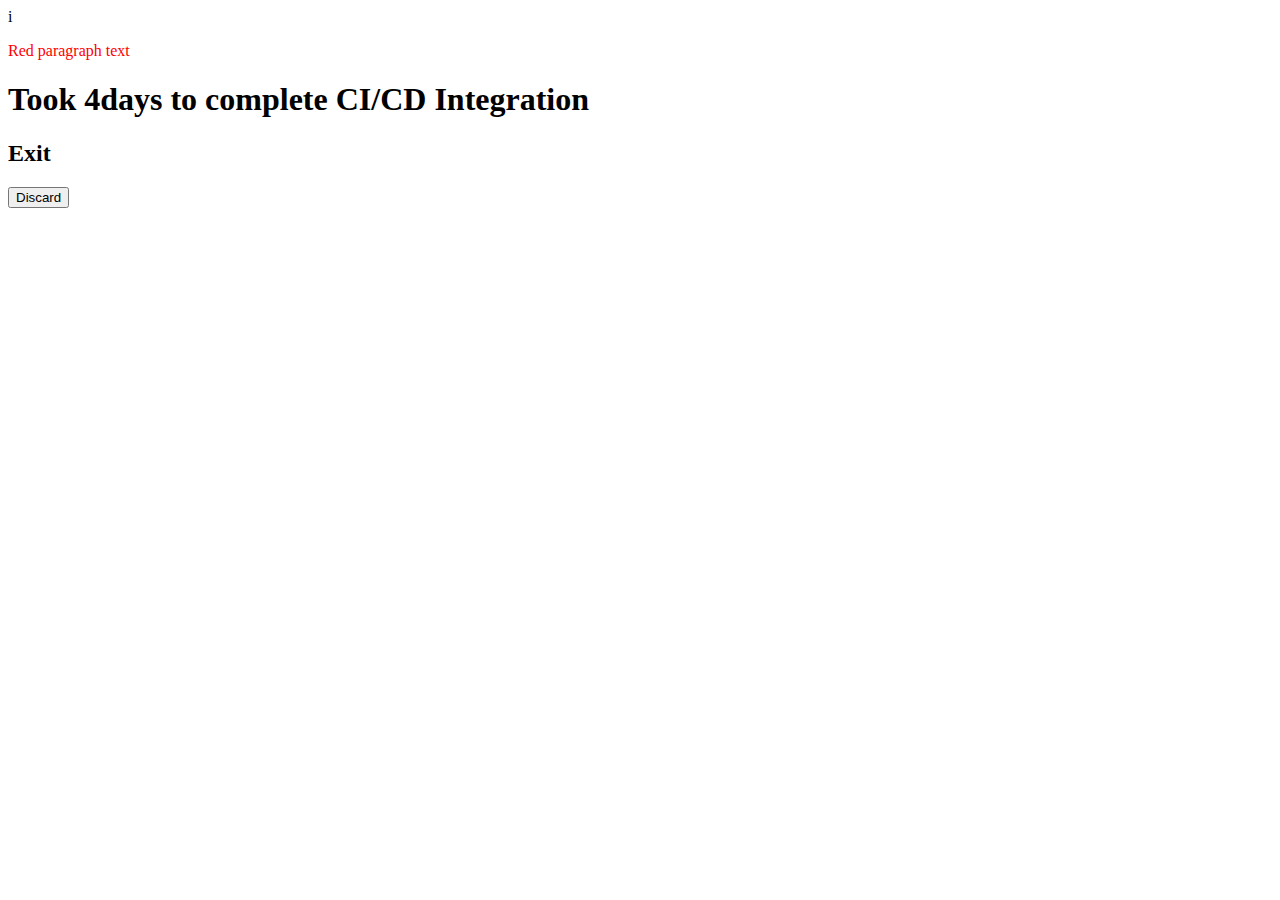
==== index.html @ f80a0e98 "button" ====
i<html>
	<body>
		<p style="color:#FF0000";>Red paragraph text</p>
		<title>Welcome 2 MS</title>
		<h1>Took 4days to complete CI/CD Integration</h1>
		<h2>Exit</h2>
		<button type="button"
        onclick="window.open('', '_self', ''); window.close();">Discard</button>
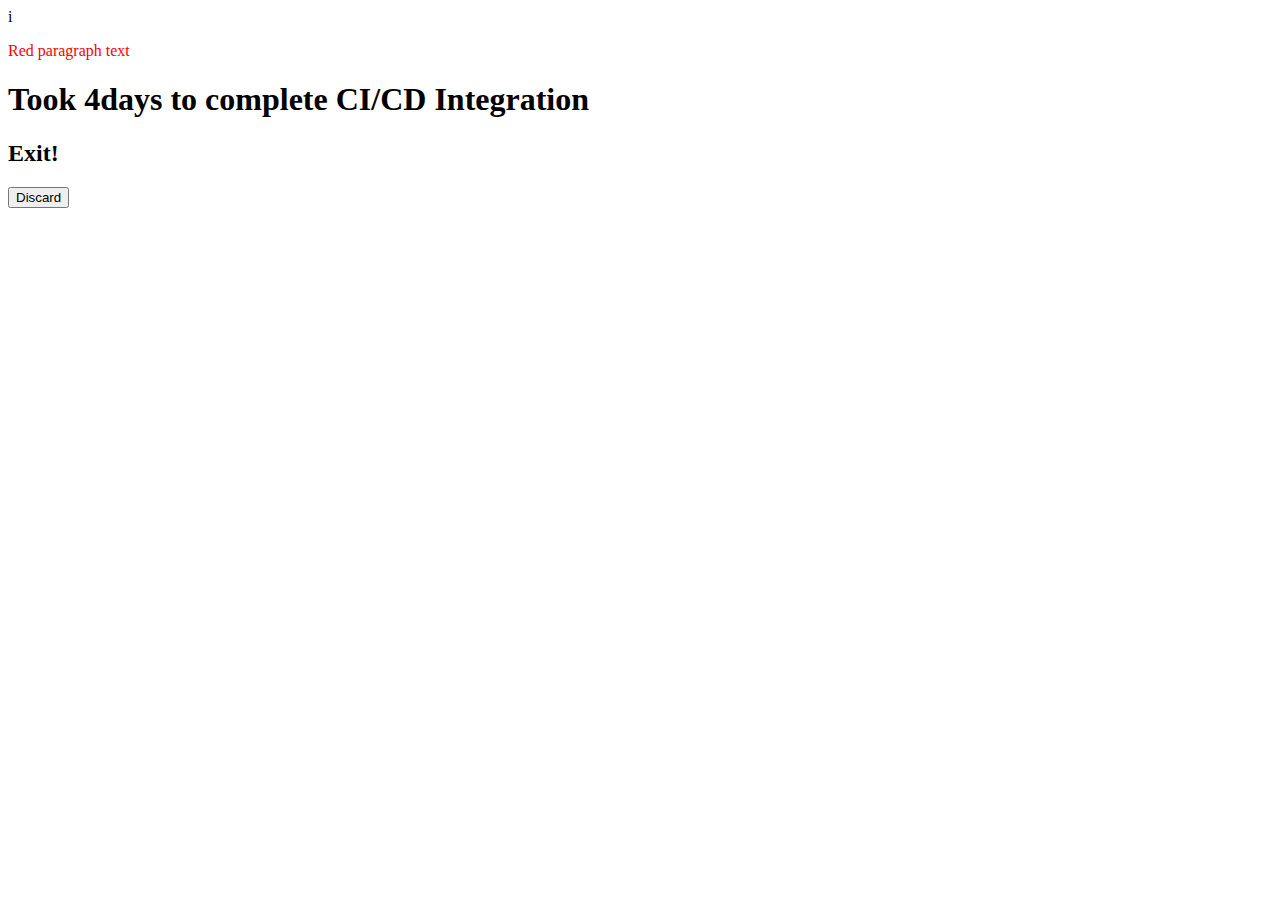
==== commit 735faba7: "proud" ====
--- a/index.html
+++ b/index.html
@@ -3,7 +3,7 @@
 		<p style="color:#FF0000";>Red paragraph text</p>
 		<title>Welcome 2 MS</title>
 		<h1>Took 4days to complete CI/CD Integration</h1>
-		<h2>Exit</h2>
+		<h2>Exit!</h2>
 		<button type="button"
         onclick="window.open('', '_self', ''); window.close();">Discard</button>
 
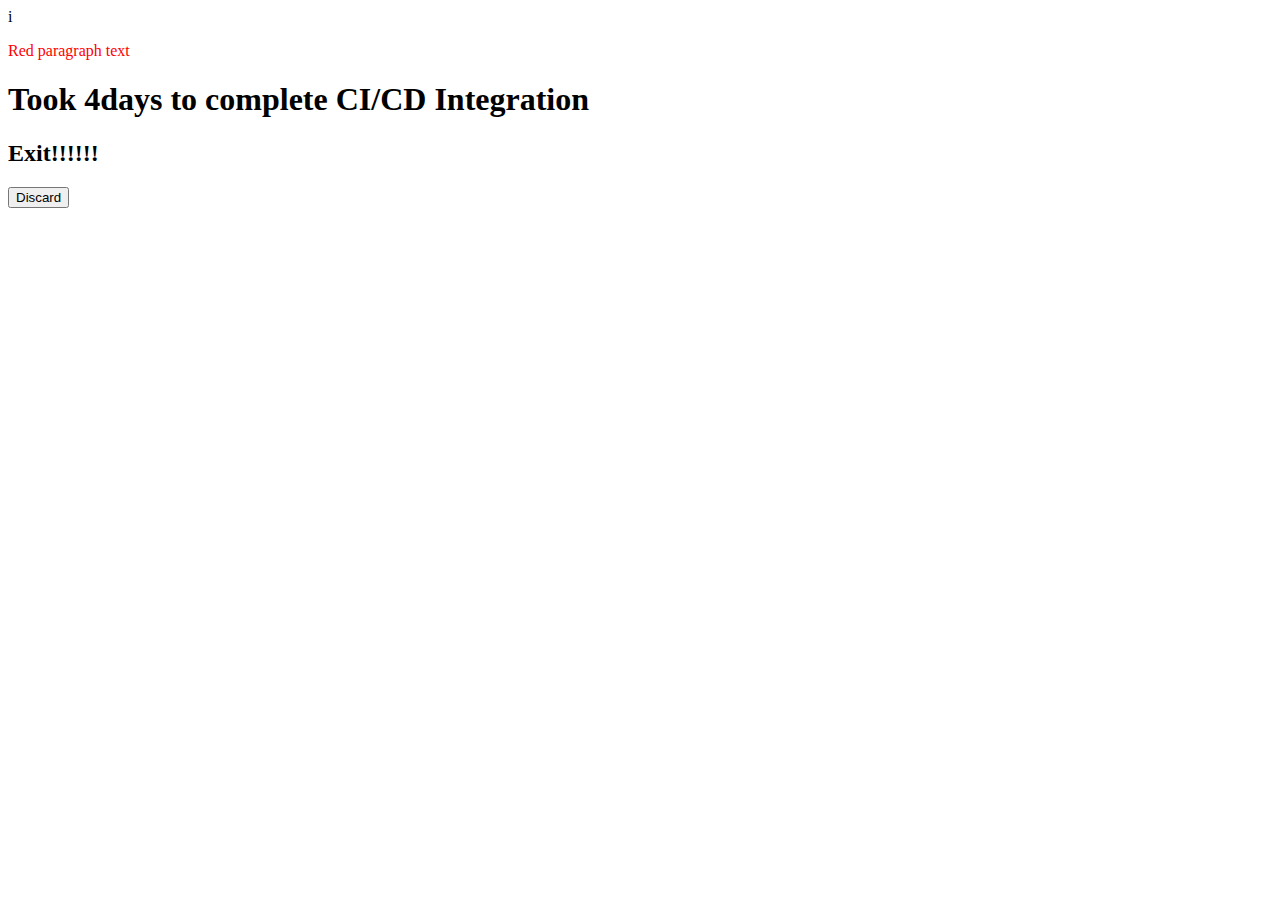
==== commit a425d172: "proud.1" ====
--- a/index.html
+++ b/index.html
@@ -3,7 +3,7 @@
 		<p style="color:#FF0000";>Red paragraph text</p>
 		<title>Welcome 2 MS</title>
 		<h1>Took 4days to complete CI/CD Integration</h1>
-		<h2>Exit!</h2>
+		<h2>Exit!!!!!!</h2>
 		<button type="button"
         onclick="window.open('', '_self', ''); window.close();">Discard</button>
 
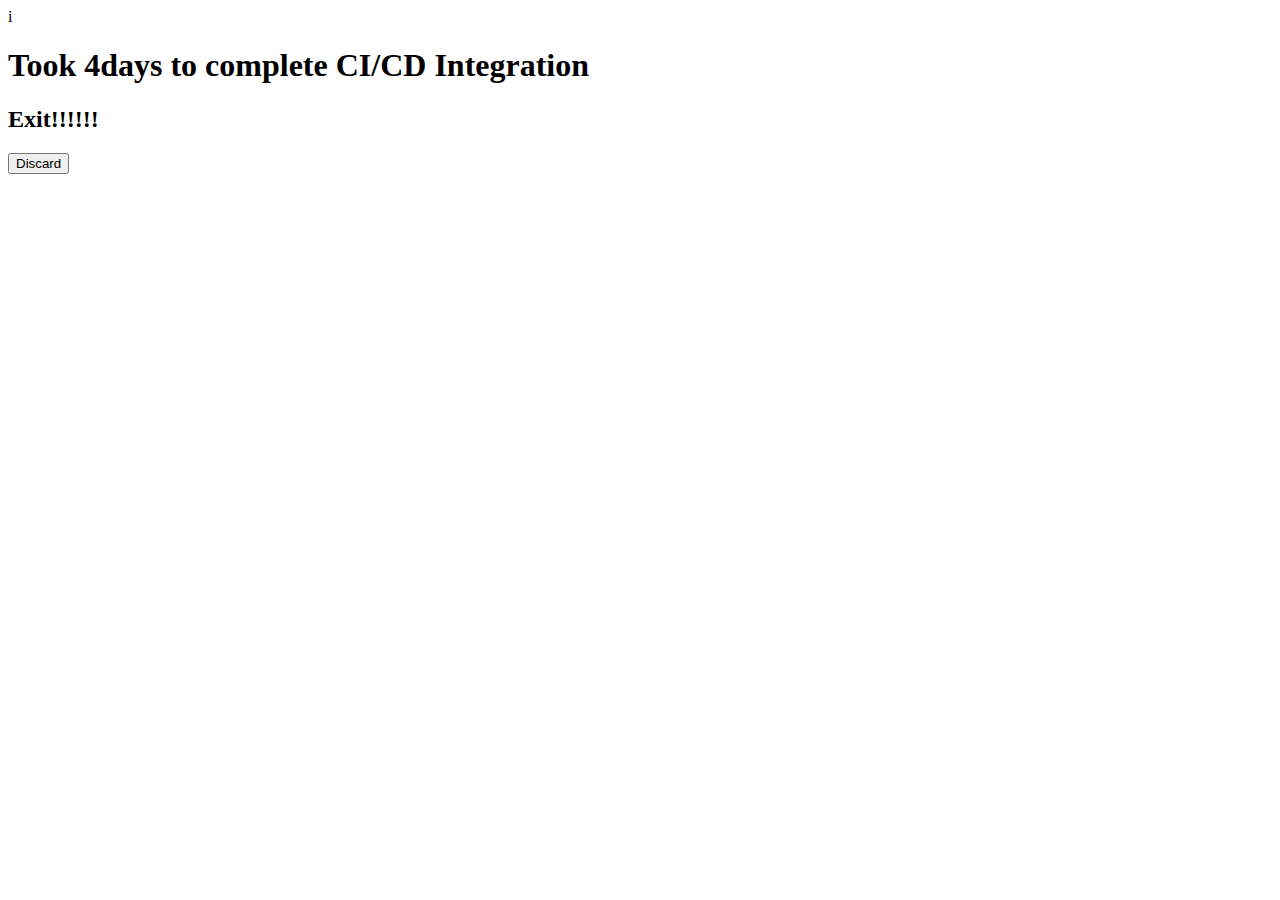
==== commit a96564f9: "proud.2" ====
--- a/index.html
+++ b/index.html
@@ -1,6 +1,6 @@
 i<html>
 	<body>
-		<p style="color:#FF0000";>Red paragraph text</p>
+		<p style="color:#8ddf10";></p>
 		<title>Welcome 2 MS</title>
 		<h1>Took 4days to complete CI/CD Integration</h1>
 		<h2>Exit!!!!!!</h2>
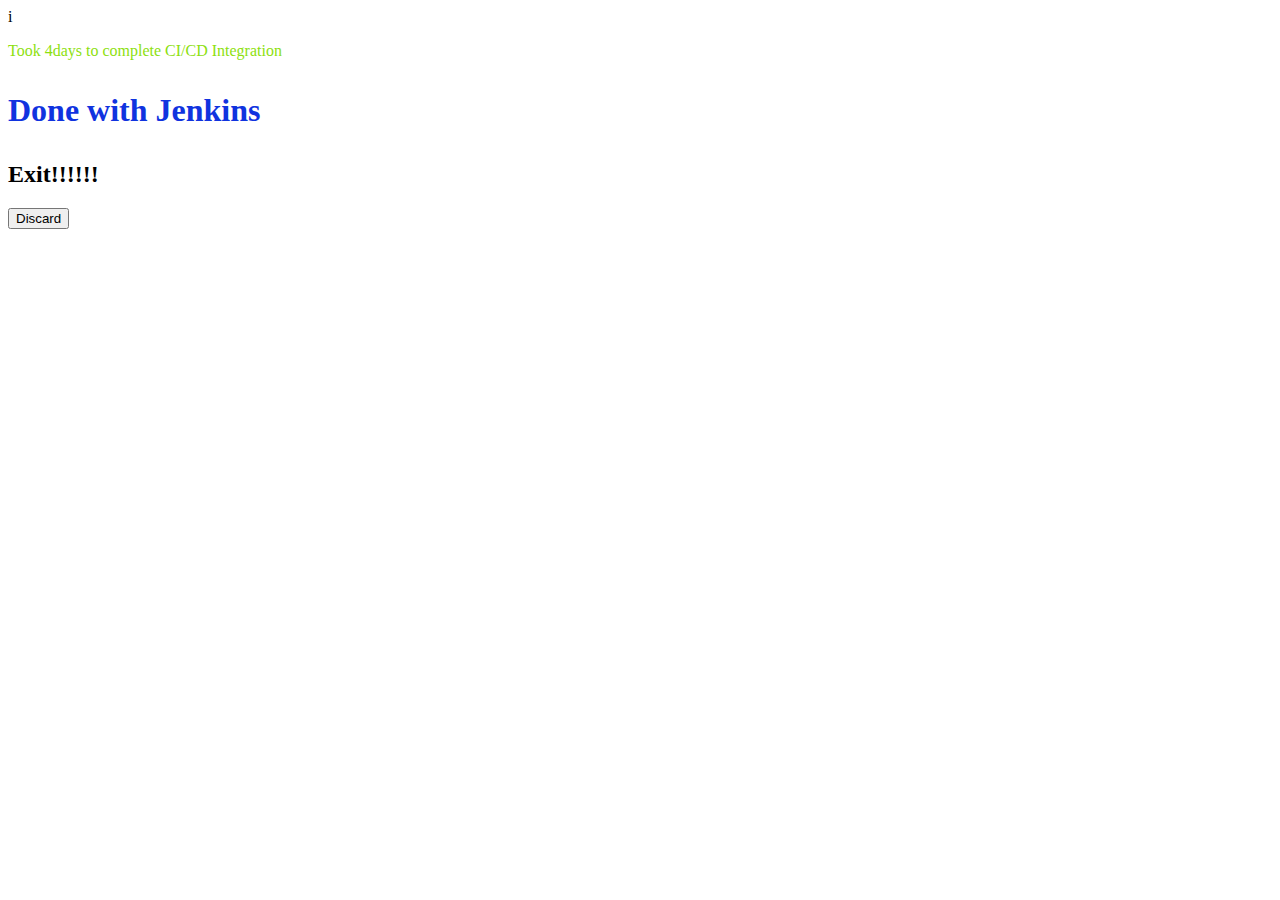
==== commit ebf6ec1f: "proud.3" ====
--- a/index.html
+++ b/index.html
@@ -1,8 +1,8 @@
 i<html>
 	<body>
-		<p style="color:#8ddf10";></p>
+		<p style="color:#8ddf10";>Took 4days to complete CI/CD Integration</p>
 		<title>Welcome 2 MS</title>
-		<h1>Took 4days to complete CI/CD Integration</h1>
+		<h1>  <p style="color:#1033df";>Done with Jenkins</p></h1>
 		<h2>Exit!!!!!!</h2>
 		<button type="button"
         onclick="window.open('', '_self', ''); window.close();">Discard</button>
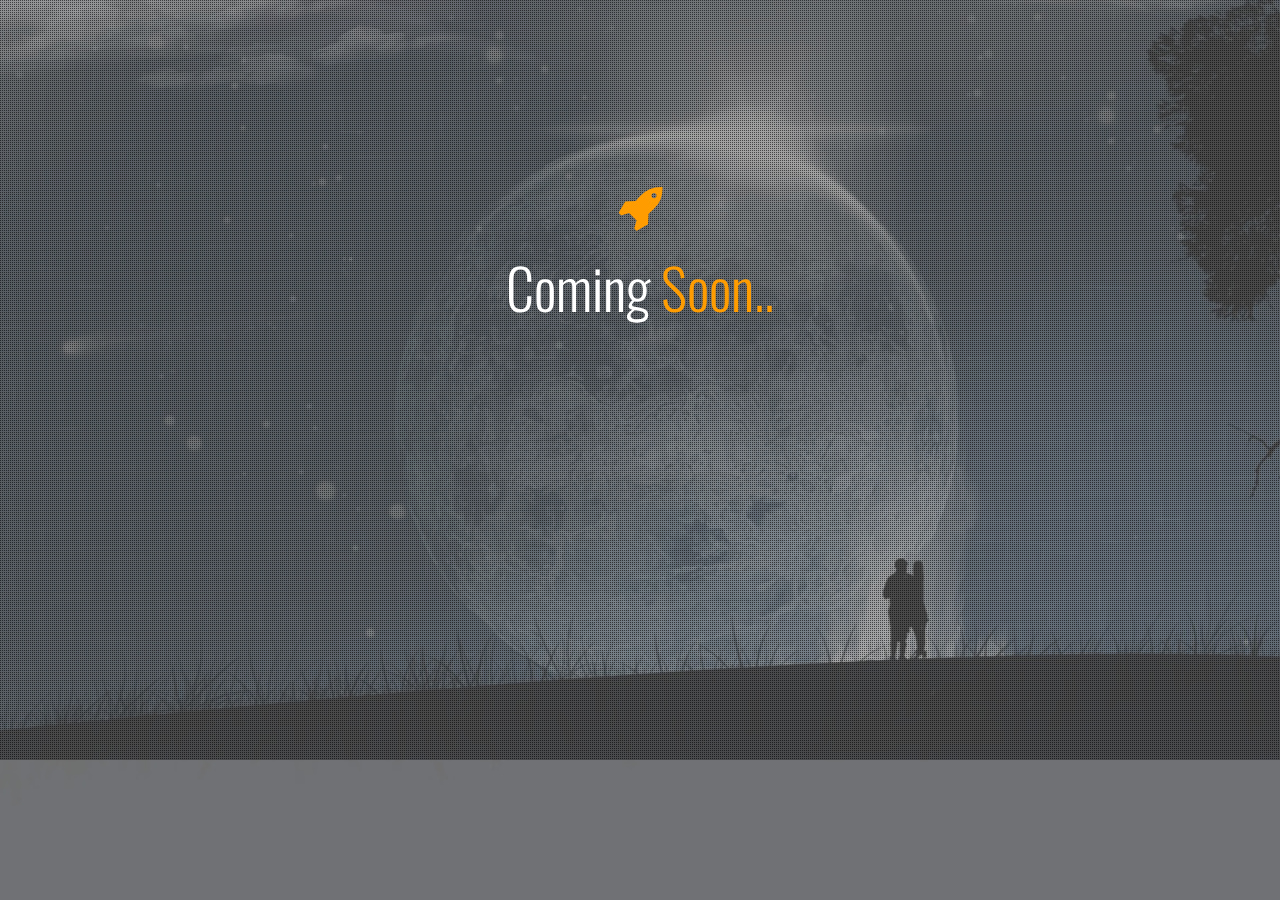
==== commit eeef525a: "UnderCons" ====
--- a/index.html
+++ b/index.html
@@ -1,10 +1,35 @@
-i<html>
-	<body>
-		<p style="color:#8ddf10";>Took 4days to complete CI/CD Integration</p>
-		<title>Welcome 2 MS</title>
-		<h1>  <p style="color:#1033df";>Done with Jenkins</p></h1>
-		<h2>Exit!!!!!!</h2>
-		<button type="button"
-        onclick="window.open('', '_self', ''); window.close();">Discard</button>
+<!doctype html>
+<html lang="en-gb" class="no-js">
+<head>
+<meta charset="utf-8">
+<meta name="viewport" content="width=device-width, initial-scale=1, maximum-scale=1">
+<title>Website Under Construction</title>
+<meta name="description" content="">
+<meta name="author" content="">
+<link rel="stylesheet" href="o/bootstrap.min.css" />
+<link rel="stylesheet" href="o/stylesheet.css" />
+<link rel="stylesheet" href="o/font-awesome.css">
+<link href='http://fonts.googleapis.com/css?family=Oswald:400,300,700' rel='stylesheet' type='text/css'>
+</head>
+<body>
+<div id="#top"></div>
+<section id="home">
+  <div class="banner-container">
+    <div class="container text-center">
+   <span class="fa fa-rocket"></span>
+           <div class="heading text-center">
+      	<h1>Coming<span class="yellow"> Soon..</span></h1>
+        </div>
+  </div>
+  </div>
+</section>
+<!--[if lte IE 8]><script src="//ajax.googleapis.com/ajax/libs/jquery/1.11.0/jquery.min.js"></script><![endif]--> 
 
-	
+<script src="o/jquery-1.8.2.min.js" type="text/javascript"></script> 
+<script src="o/bootstrap.min.js" type="text/javascript"></script> 
+<script src="o/Backstretch.js" type="text/javascript"></script> 
+ <script src="o/jqBootstrapValidation.js"></script>
+<script src="o/custom.js" type="text/javascript"></script> 
+<script type="text/javascript" src="o/jquery.countdown.js"></script>
+</body>
+</html>
--- a/o/stylesheet.css
+++ b/o/stylesheet.css
@@ -0,0 +1,45 @@
+body {height: 100%;	font-family:'Oswald', Arial;font-size: 16px;line-height: 1.7;	color: #666666;	-webkit-font-smoothing: antialiased;-webkit-text-size-adjust: 100%;	background: #fff;	transition: all 0.3s linear;-webkit-transition: all 0.3s linear;-moz-transition: all 0.3s linear;-o-transition: all 0.3s linear; margin: 0;	padding: 0;	}
+
+p {color: #858585;	margin: 0 0 1em !important;}
+h1, h2, h3, h4, h5, h6, #home .heading strong {	font-family:'Oswald', Arial;}
+.fitImage {max-width: 100%;	vertical-align: middle;	display: inline-block;}
+.animated {animation-duration: 1s;	-webkit-animation-delay: 0s;	animation-delay: 0s;}
+
+#top {position: relative;}
+.topHome {position: fixed;bottom: 20px;	right: 20px;z-index: 5;}
+.topHome:hover {color: #F89F9F;}
+h2, .h2 {font-size: 43px;}
+#Header {margin-bottom: 52px;position: relative;width: 100%;height: 119px;line-height: 118px;z-index: 1;padding-top: 30px}
+#overlay {background: rgba(0, 0, 0, 0.56) url(../i/overlays/01.png) top left repeat;position: fixed;top: 0px;width: 100%;bottom: 0px;opacity: 0.8;}
+.banner-container {	background: rgba(0, 0, 0, 0.05);background-image: url('../i/dots.png');background-repeat: repeat;height: 760px;}
+
+/*home*/
+
+#home .heading h2 {color: #fff;	font-size: 54px !important;}
+#home .heading strong {color: #fff;	font-size: 30px;font-weight: normal;}
+.header {position: fixed;	width: 100%;background: rgba(27, 27, 27, 0.31);	z-index: 50;border-radius: 0;top: 0px;border-bottom: 1px solid rgba(214, 214, 214, 0.26);}
+.heading {padding: 3px 10px;padding-bottom: 15px;margin-bottom: 30px;display: block;}
+
+
+.heading h1{font-size:56px;	font-weight:300; color:#fff;	text-align:center;}
+
+.heading h1 span{font-size:56px;}
+.yellow{color:#ff9c00;font-size:56px;}
+.fa-rocket{ font-size:48px !important;  margin:185px 0px 0px 0px;  font-size: 72px; color:#ff9c00;}
+
+
+
+@media (max-width: 768px) {
+.banner-container {height: 700px;}
+#home .heading h1 {font-size: 44px !important;}
+#home .heading strong {font-size: 19px;}
+
+}
+
+
+@media (max-width: 480px) {
+
+#home .heading h1 {font-size: 34px !important;}
+#home .heading strong {font-size: 14px;}
+
+}
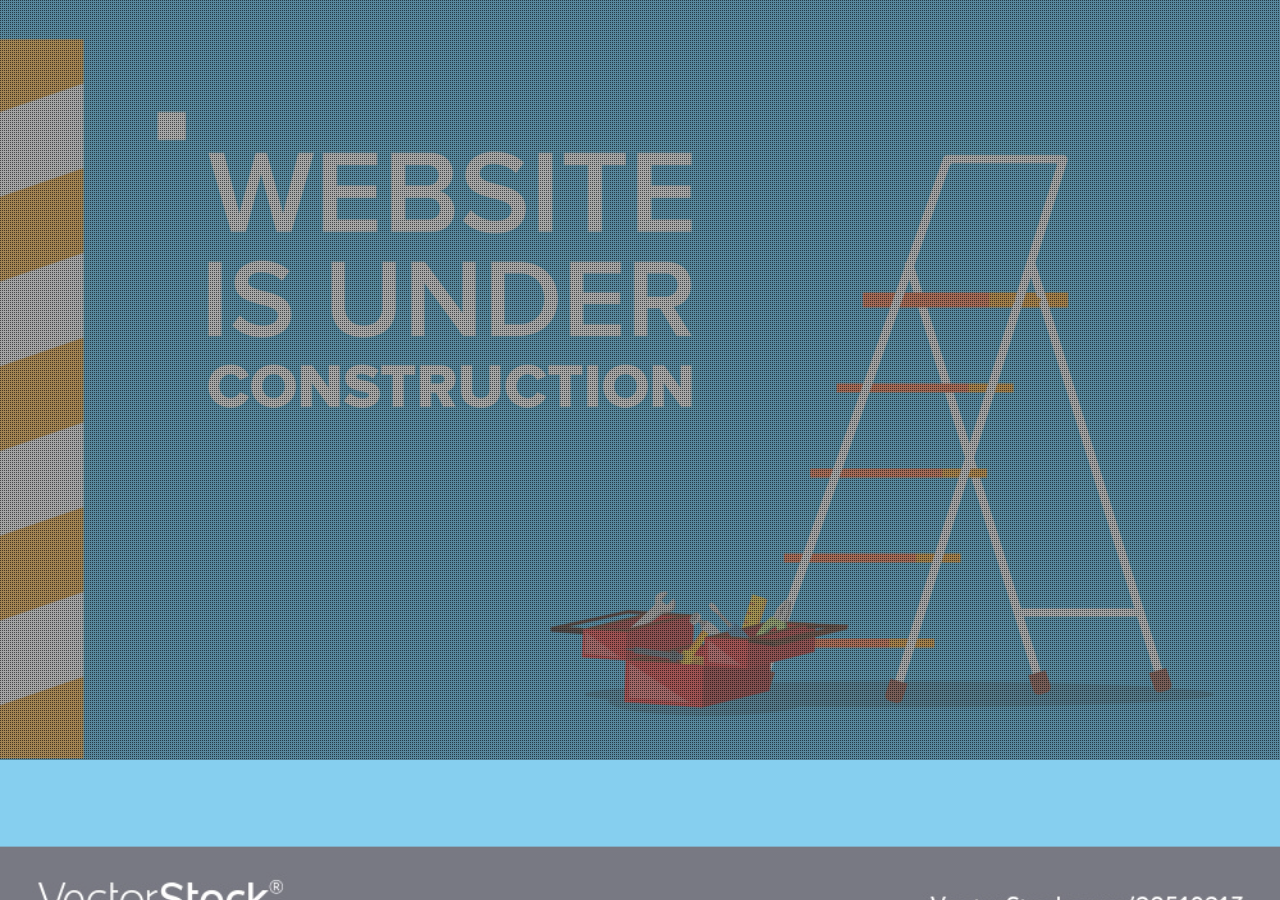
==== commit 4c968ffc: "fafa removed" ====
--- a/index.html
+++ b/index.html
@@ -3,7 +3,7 @@
 <head>
 <meta charset="utf-8">
 <meta name="viewport" content="width=device-width, initial-scale=1, maximum-scale=1">
-<title>Website Under Construction</title>
+<title>MS Juice Centre</title>
 <meta name="description" content="">
 <meta name="author" content="">
 <link rel="stylesheet" href="o/bootstrap.min.css" />
@@ -16,9 +16,9 @@
 <section id="home">
   <div class="banner-container">
     <div class="container text-center">
-   <span class="fa fa-rocket"></span>
+   
            <div class="heading text-center">
-      	<h1>Coming<span class="yellow"> Soon..</span></h1>
+      	
         </div>
   </div>
   </div>
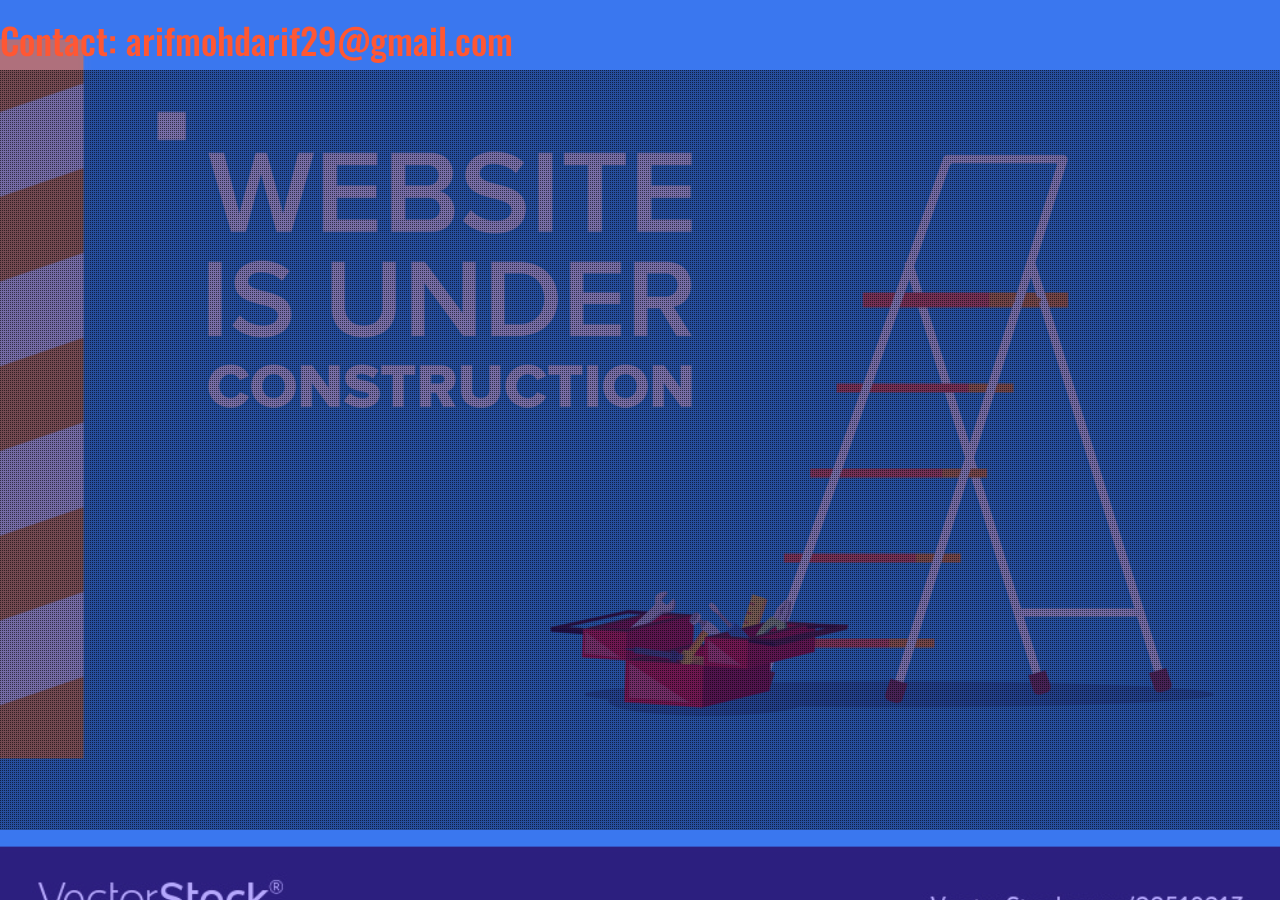
==== commit 8373c031: "Modify css.1" ====
--- a/index.html
+++ b/index.html
@@ -12,6 +12,7 @@
 <link href='http://fonts.googleapis.com/css?family=Oswald:400,300,700' rel='stylesheet' type='text/css'>
 </head>
 <body>
+	<h1>Contact: arifmohdarif29@gmail.com</h2>
 <div id="#top"></div>
 <section id="home">
   <div class="banner-container">
--- a/o/stylesheet.css
+++ b/o/stylesheet.css
@@ -1,4 +1,4 @@
-body {height: 100%;	font-family:'Oswald', Arial;font-size: 16px;line-height: 1.7;	color: #666666;	-webkit-font-smoothing: antialiased;-webkit-text-size-adjust: 100%;	background: #fff;	transition: all 0.3s linear;-webkit-transition: all 0.3s linear;-moz-transition: all 0.3s linear;-o-transition: all 0.3s linear; margin: 0;	padding: 0;	}
+body {height: 100%;	font-family:'Oswald', Arial;font-size: 16px;line-height: 1.7;	color:  #ff5733;	-webkit-font-smoothing: antialiased;-webkit-text-size-adjust: 100%;	background:  #5333ff ;	transition: all 0.3s linear;-webkit-transition: all 0.3s linear;-moz-transition: all 0.3s linear;-o-transition: all 0.3s linear; margin: 0;	padding: 0;	}
 
 p {color: #858585;	margin: 0 0 1em !important;}
 h1, h2, h3, h4, h5, h6, #home .heading strong {	font-family:'Oswald', Arial;}
@@ -6,9 +6,9 @@
 .animated {animation-duration: 1s;	-webkit-animation-delay: 0s;	animation-delay: 0s;}
 
 #top {position: relative;}
-.topHome {position: fixed;bottom: 20px;	right: 20px;z-index: 5;}
+.topHome {position: fixed;bottom: 10px;	right: 20px;z-index: 5;}
 .topHome:hover {color: #F89F9F;}
-h2, .h2 {font-size: 43px;}
+h2, .h2 {font-size: 13px;}
 #Header {margin-bottom: 52px;position: relative;width: 100%;height: 119px;line-height: 118px;z-index: 1;padding-top: 30px}
 #overlay {background: rgba(0, 0, 0, 0.56) url(../i/overlays/01.png) top left repeat;position: fixed;top: 0px;width: 100%;bottom: 0px;opacity: 0.8;}
 .banner-container {	background: rgba(0, 0, 0, 0.05);background-image: url('../i/dots.png');background-repeat: repeat;height: 760px;}
